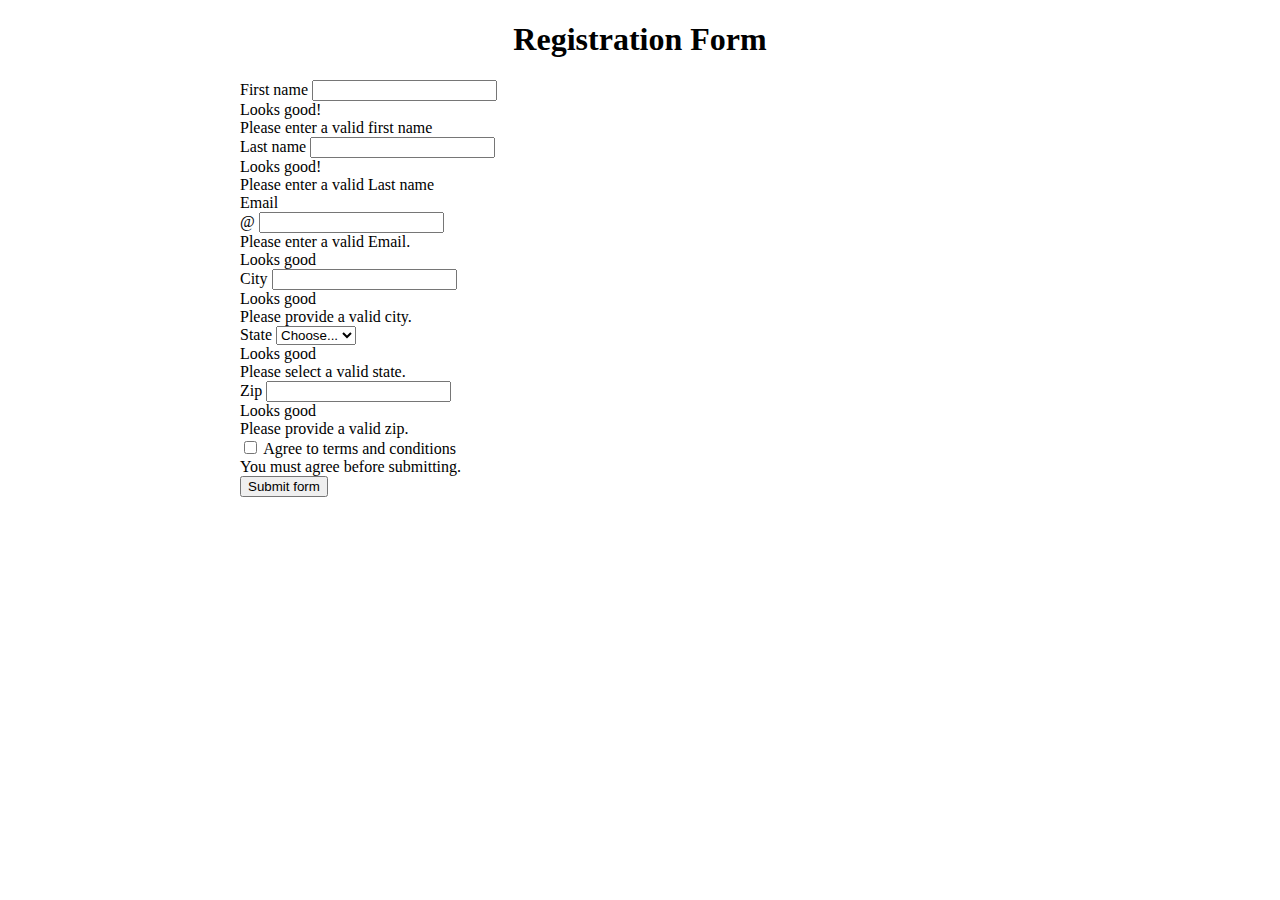
==== RegistrationFormValidation/index.html @ d59d824e "Add files via upload" ====
<!DOCTYPE html>
<html lang="en">
<head>
    <meta charset="UTF-8">
    <meta http-equiv="X-UA-Compatible" content="IE=edge">
    <meta name="viewport" content="width=device-width, initial-scale=1.0">
    <title>Registration Form Validation</title>
    <link href="https://cdn.jsdelivr.net/npm/bootstrap@5.0.2/dist/css/bootstrap.min.css" rel="stylesheet" integrity="sha384-EVSTQN3/azprG1Anm3QDgpJLIm9Nao0Yz1ztcQTwFspd3yD65VohhpuuCOmLASjC" crossorigin="anonymous">
    <link rel="stylesheet" href="index.css">
</head>
<body>
    <div class="container main-wrapper">
        <h1 class="display-2 page-title">Registration Form</h1>
        <form class="row g-3 registration-form">
            <div class="col-md-4">
            <label for="validationCustom01" class="form-label">First name</label>
            <input type="text" class="form-control" id="validationCustom01"  required>
            <div class="valid-feedback">
                Looks good!
            </div>
            <div class="invalid-feedback">
                Please enter a valid first name
            </div>
            </div>
            <div class="col-md-4">
            <label for="validationCustom02" class="form-label">Last name</label>
            <input type="text" class="form-control" id="validationCustom02"  required>
            <div class="valid-feedback">
                Looks good!
            </div>
            <div class="invalid-feedback">
                Please enter a valid Last name
            </div>
            </div>
            <div class="col-md-4">
            <label for="validationCustomUsername" class="form-label">Email</label>
            <div class="input-group has-validation">
                <span class="input-group-text" id="inputGroupPrepend">@</span>
                <input type="text" class="form-control" id="validationCustomUsername" aria-describedby="inputGroupPrepend" required>
                <div class="invalid-feedback">
                Please enter a valid Email.
                </div>
                <div class="valid-feedback">
                    Looks good
                </div>
            </div>
            </div>
            <div class="col-md-6">
            <label for="validationCustom03" class="form-label">City</label>
            <input type="text" class="form-control" id="validationCustom03" required>
               <div class="valid-feedback">
                    Looks good
                </div>
            <div class="invalid-feedback">
                Please provide a valid city.
            </div>
            </div>
            <div class="col-md-3">
            <label for="validationCustom04" class="form-label">State</label>
            <select class="form-select" id="validationCustom04" required>
                <option selected disabled value="">Choose...</option>
                <option>...</option>
            </select>
               <div class="valid-feedback">
                    Looks good
                </div>
            <div class="invalid-feedback">
                Please select a valid state.
            </div>
            </div>
            <div class="col-md-3">
            <label for="validationCustom05" class="form-label">Zip</label>
            <input type="text" class="form-control" id="validationCustom05" required>
            <div class="valid-feedback">
                Looks good
            </div>
            <div class="invalid-feedback">
                Please provide a valid zip.
            </div>
            </div>
            <div class="col-12">
            <div class="form-check">
                <input class="form-check-input" type="checkbox" value="" id="invalidCheck" required>
                <label class="form-check-label" for="invalidCheck">
                Agree to terms and conditions
                </label>
                <div class="invalid-feedback">
                You must agree before submitting.
                </div>
            </div>
            </div>
            <div class="col-12">
            <button class="btn btn-primary" type="submit">Submit form</button>
            </div>
        </form>
    </div>
    <script src="https://cdn.jsdelivr.net/npm/bootstrap@5.0.2/dist/css/bootstrap.min.css" rel="stylesheet" integrity="sha384-EVSTQN3/azprG1Anm3QDgpJLIm9Nao0Yz1ztcQTwFspd3yD65VohhpuuCOmLASjC" crossorigin="anonymous"></script>
</body>
</html>
---- RegistrationFormValidation/index.css ----
.main-wrapper{
    margin-top: 20px;
}


.page-title{
    text-align: center;
}

.registration-form{
    width: 800px;
    margin: auto;
}


.valid-feedback, .invalid-feedback{
    display: block;
}
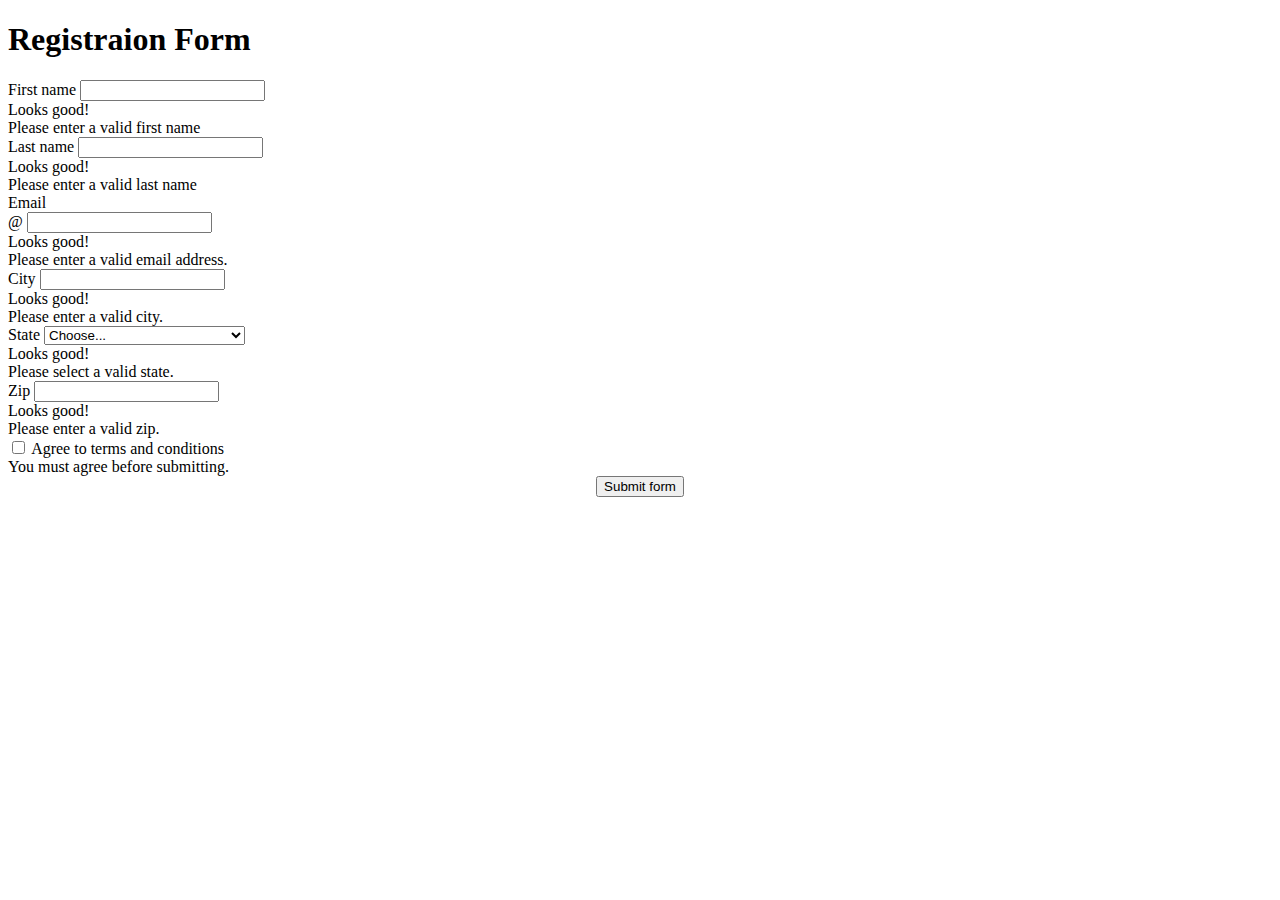
==== commit 7fe9cc37: "Update index.html" ====
--- a/RegistrationFormValidation/index.html
+++ b/RegistrationFormValidation/index.html
@@ -1,99 +1,145 @@
 <!DOCTYPE html>
 <html lang="en">
+
 <head>
-    <meta charset="UTF-8">
-    <meta http-equiv="X-UA-Compatible" content="IE=edge">
-    <meta name="viewport" content="width=device-width, initial-scale=1.0">
-    <title>Registration Form Validation</title>
-    <link href="https://cdn.jsdelivr.net/npm/bootstrap@5.0.2/dist/css/bootstrap.min.css" rel="stylesheet" integrity="sha384-EVSTQN3/azprG1Anm3QDgpJLIm9Nao0Yz1ztcQTwFspd3yD65VohhpuuCOmLASjC" crossorigin="anonymous">
-    <link rel="stylesheet" href="index.css">
+	<meta charset="UTF-8">
+	<meta http-equiv="X-UA-Compatible" content="IE=edge">
+	<meta name="viewport" content="width=device-width, initial-scale=1.0">
+	<title>Registration Form Validation</title>
+	<link href="https://cdn.jsdelivr.net/npm/bootstrap@5.2.0/dist/css/bootstrap.min.css" rel="stylesheet"
+		integrity="sha384-gH2yIJqKdNHPEq0n4Mqa/HGKIhSkIHeL5AyhkYV8i59U5AR6csBvApHHNl/vI1Bx" crossorigin="anonymous">
+	<link rel="stylesheet" href="style.css">
 </head>
+
 <body>
-    <div class="container main-wrapper">
-        <h1 class="display-2 page-title">Registration Form</h1>
-        <form class="row g-3 registration-form">
-            <div class="col-md-4">
-            <label for="validationCustom01" class="form-label">First name</label>
-            <input type="text" class="form-control" id="validationCustom01"  required>
-            <div class="valid-feedback">
-                Looks good!
+	<div class="container main-wrapper">
+		<h1 class="display-3 page-title">Registraion Form</h1>
+		<form class="row g-3 registration-form" id="registration-form">
+			<div class="col-md-4">
+				<label for="first-name" class="form-label">First name</label>
+				<input type="text" class="form-control" id="first-name" required autocomplete="off">
+				<div class="valid-feedback" id="first-name-valid">
+					Looks good!
+				</div>
+				<div class="invalid-feedback" id="first-name-invalid">
+					Please enter a valid first name
+				</div>
+			</div>
+			<div class="col-md-4">
+				<label for="last-name" class="form-label">Last name</label>
+				<input type="text" class="form-control" id="last-name" required autocomplete="off">
+				<div class="valid-feedback" id="last-name-valid">
+					Looks good!
+				</div>
+				<div class="invalid-feedback" id="last-name-invalid">
+					Please enter a valid last name
+				</div>
+			</div>
+			<div class="col-md-4">
+				<label for="email" class="form-label">Email</label>
+				<div class="input-group has-validation">
+					<span class="input-group-text" id="inputGroupPrepend">@</span>
+					<input type="text" class="form-control" id="email" aria-describedby="inputGroupPrepend" required
+						autocomplete="off">
+					<div class="valid-feedback" id="email-valid">
+						Looks good!
+					</div>
+					<div class="invalid-feedback" id="email-invalid">
+						Please enter a valid email address.
+					</div>
+				</div>
+			</div>
+			<div class="col-md-6">
+				<label for="city" class="form-label">City</label>
+				<input type="text" class="form-control" id="city" required autocomplete="off">
+				<div class="valid-feedback" id="city-valid">
+					Looks good!
+				</div>
+				<div class="invalid-feedback" id="city-invalid">
+					Please enter a valid city.
+				</div>
+			</div>
+			<div class="col-md-3">
+				<label for="state" class="form-label">State</label>
+				<select class="form-select" id="state" required>
+					<option selected value="None">Choose...</option>
+					<option value="Andhra Pradesh">Andhra Pradesh</option>
+					<option value="Andaman and Nicobar Islands">Andaman and Nicobar Islands</option>
+					<option value="Arunachal Pradesh">Arunachal Pradesh</option>
+					<option value="Assam">Assam</option>
+					<option value="Bihar">Bihar</option>
+					<option value="Chandigarh">Chandigarh</option>
+					<option value="Chhattisgarh">Chhattisgarh</option>
+					<option value="Dadar and Nagar Haveli">Dadar and Nagar Haveli</option>
+					<option value="Daman and Diu">Daman and Diu</option>
+					<option value="Delhi">Delhi</option>
+					<option value="Lakshadweep">Lakshadweep</option>
+					<option value="Puducherry">Puducherry</option>
+					<option value="Goa">Goa</option>
+					<option value="Gujarat">Gujarat</option>
+					<option value="Haryana">Haryana</option>
+					<option value="Himachal Pradesh">Himachal Pradesh</option>
+					<option value="Jammu and Kashmir">Jammu and Kashmir</option>
+					<option value="Jharkhand">Jharkhand</option>
+					<option value="Karnataka">Karnataka</option>
+					<option value="Kerala">Kerala</option>
+					<option value="Madhya Pradesh">Madhya Pradesh</option>
+					<option value="Maharashtra">Maharashtra</option>
+					<option value="Manipur">Manipur</option>
+					<option value="Meghalaya">Meghalaya</option>
+					<option value="Mizoram">Mizoram</option>
+					<option value="Nagaland">Nagaland</option>
+					<option value="Odisha">Odisha</option>
+					<option value="Punjab">Punjab</option>
+					<option value="Rajasthan">Rajasthan</option>
+					<option value="Sikkim">Sikkim</option>
+					<option value="Tamil Nadu">Tamil Nadu</option>
+					<option value="Telangana">Telangana</option>
+					<option value="Tripura">Tripura</option>
+					<option value="Uttar Pradesh">Uttar Pradesh</option>
+					<option value="Uttarakhand">Uttarakhand</option>
+					<option value="West Bengal">West Bengal</option>
+				</select>
+				<div class="valid-feedback" id="state-valid">
+					Looks good!
+				</div>
+				<div class="invalid-feedback" id="state-invalid">
+					Please select a valid state.
+				</div>
+			</div>
+			<div class="col-md-3">
+				<label for="zip-code" class="form-label">Zip</label>
+				<input type="text" class="form-control" id="zip-code" required autocomplete="off">
+				<div class="valid-feedback" id="zip-valid">
+					Looks good!
+				</div>
+				<div class="invalid-feedback" id="zip-invalid">
+					Please enter a valid zip.
+				</div>
+			</div>
+			<div class="col-12">
+				<div class="form-check">
+					<input class="form-check-input" type="checkbox" value="" id="t-and-c" required>
+					<label class="form-check-label" for="t-and-c">
+						Agree to terms and conditions
+					</label>
+					<div class="invalid-feedback" id="tNC-invalid">
+						You must agree before submitting.
+					</div>
+				</div>
+			</div>
+			<div class="col-12" style="text-align: center;">
+				<button class="btn btn-dark" type="button" onclick="validate()">Submit form</button>
+			</div>
+            <div>
+                
             </div>
-            <div class="invalid-feedback">
-                Please enter a valid first name
-            </div>
-            </div>
-            <div class="col-md-4">
-            <label for="validationCustom02" class="form-label">Last name</label>
-            <input type="text" class="form-control" id="validationCustom02"  required>
-            <div class="valid-feedback">
-                Looks good!
-            </div>
-            <div class="invalid-feedback">
-                Please enter a valid Last name
-            </div>
-            </div>
-            <div class="col-md-4">
-            <label for="validationCustomUsername" class="form-label">Email</label>
-            <div class="input-group has-validation">
-                <span class="input-group-text" id="inputGroupPrepend">@</span>
-                <input type="text" class="form-control" id="validationCustomUsername" aria-describedby="inputGroupPrepend" required>
-                <div class="invalid-feedback">
-                Please enter a valid Email.
-                </div>
-                <div class="valid-feedback">
-                    Looks good
-                </div>
-            </div>
-            </div>
-            <div class="col-md-6">
-            <label for="validationCustom03" class="form-label">City</label>
-            <input type="text" class="form-control" id="validationCustom03" required>
-               <div class="valid-feedback">
-                    Looks good
-                </div>
-            <div class="invalid-feedback">
-                Please provide a valid city.
-            </div>
-            </div>
-            <div class="col-md-3">
-            <label for="validationCustom04" class="form-label">State</label>
-            <select class="form-select" id="validationCustom04" required>
-                <option selected disabled value="">Choose...</option>
-                <option>...</option>
-            </select>
-               <div class="valid-feedback">
-                    Looks good
-                </div>
-            <div class="invalid-feedback">
-                Please select a valid state.
-            </div>
-            </div>
-            <div class="col-md-3">
-            <label for="validationCustom05" class="form-label">Zip</label>
-            <input type="text" class="form-control" id="validationCustom05" required>
-            <div class="valid-feedback">
-                Looks good
-            </div>
-            <div class="invalid-feedback">
-                Please provide a valid zip.
-            </div>
-            </div>
-            <div class="col-12">
-            <div class="form-check">
-                <input class="form-check-input" type="checkbox" value="" id="invalidCheck" required>
-                <label class="form-check-label" for="invalidCheck">
-                Agree to terms and conditions
-                </label>
-                <div class="invalid-feedback">
-                You must agree before submitting.
-                </div>
-            </div>
-            </div>
-            <div class="col-12">
-            <button class="btn btn-primary" type="submit">Submit form</button>
-            </div>
-        </form>
-    </div>
-    <script src="https://cdn.jsdelivr.net/npm/bootstrap@5.0.2/dist/css/bootstrap.min.css" rel="stylesheet" integrity="sha384-EVSTQN3/azprG1Anm3QDgpJLIm9Nao0Yz1ztcQTwFspd3yD65VohhpuuCOmLASjC" crossorigin="anonymous"></script>
+		</form>
+	</div>
+	<script src="https://cdn.jsdelivr.net/npm/bootstrap@5.2.0/dist/js/bootstrap.bundle.min.js"
+		integrity="sha384-A3rJD856KowSb7dwlZdYEkO39Gagi7vIsF0jrRAoQmDKKtQBHUuLZ9AsSv4jD4Xa"
+		crossorigin="anonymous"></script>
+	<script src="script.js"></script>
 </body>
-</html>+
+</html>
